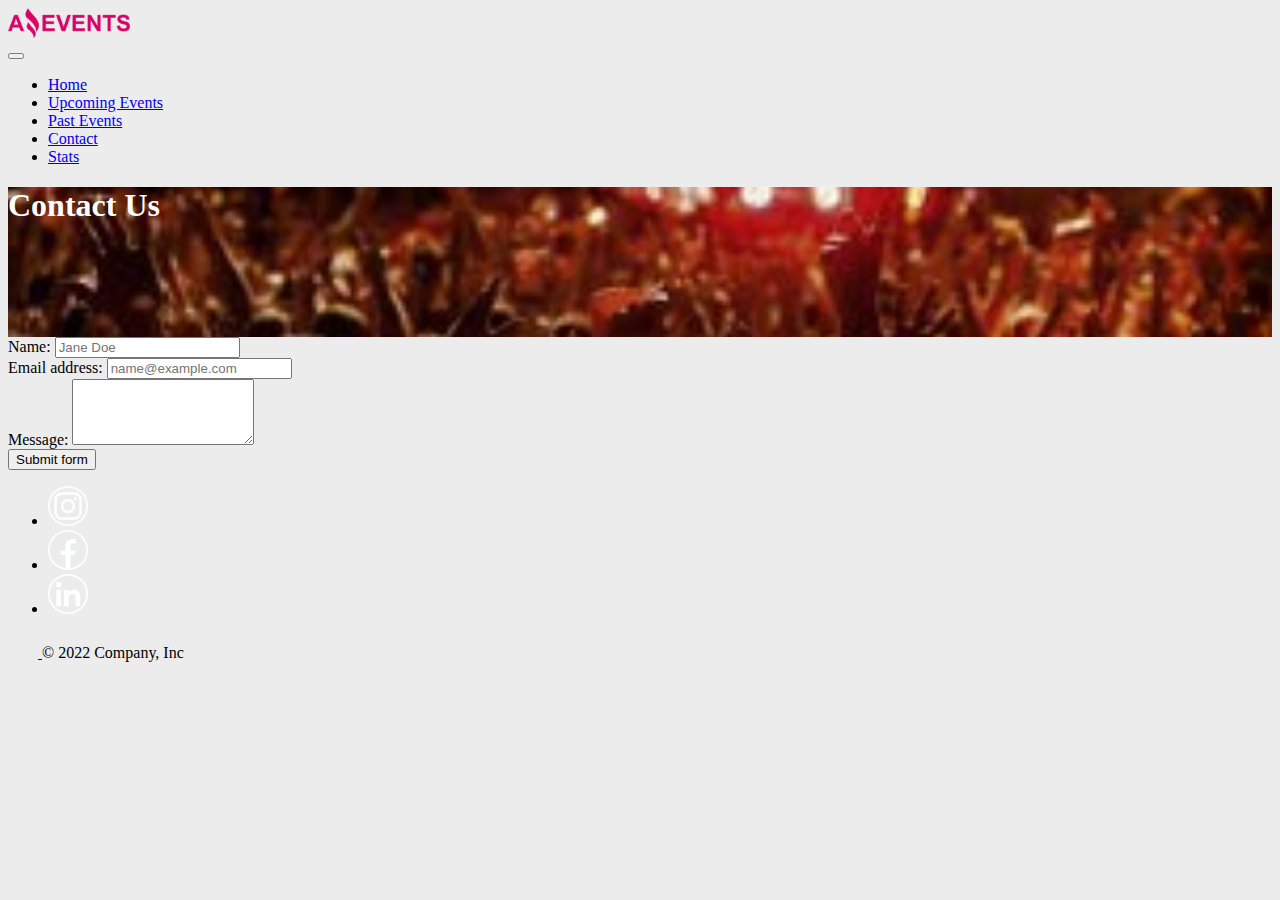
==== contact-us.html @ 03bb94b4 "se usan 6 cards;img de dif tamaños solucionado. Se comenzará a acomodar cards" ====
<!DOCTYPE html>
<html lang="en">

<head>
    <meta charset="UTF-8">
    <meta http-equiv="X-UA-Compatible" content="IE=edge">
    <meta name="viewport" content="width=device-width, initial-scale=1.0">
    <link href="https://cdn.jsdelivr.net/npm/bootstrap@5.3.0-alpha1/dist/css/bootstrap.min.css" rel="stylesheet"
        integrity="sha384-GLhlTQ8iRABdZLl6O3oVMWSktQOp6b7In1Zl3/Jr59b6EGGoI1aFkw7cmDA6j6gD" crossorigin="anonymous">
    <link rel="stylesheet" href="./assets/styles/styles.css">
    <title>Amazing Events</title>
</head>

<body>
    <!-- header: logo, nav, banner -->
    <header>
        <!-- nav, logo -->
        <nav class="navbar sticky-top navbar-expand-lg bg-body-tertiary p-3">
            <div class="container-fluid">
                <a class="navbar-brand" href="#">
                    <img class="logo-img" src="./assets/images/Logo Amazing Events.png" alt="logo-amazing-events">
                </a>
                <nav class="justify-content-end">
                    <button class="navbar-toggler" type="button" data-bs-toggle="collapse" data-bs-target="#navbarText"
                        aria-controls="navbarText" aria-expanded="false" aria-label="Toggle navigation">
                        <span class="navbar-toggler-icon"></span>
                    </button>
                    <div class="collapse navbar-collapse" id="navbarText">
                        <ul class="navbar-nav me-auto mb-2 mb-lg-0">
                            <li class="nav-item">
                                <a class="nav-link outline-primary a-nav" href="./index.html">Home</a>
                            </li>
                            <li class="nav-item">
                                <a class="nav-link outline-primary a-nav" href="./upcoming-events.html">Upcoming
                                    Events</a>
                            </li>
                            <li class="nav-item">
                                <a class="nav-link outline-primary a-nav" href="./past-events.html">Past Events</a>
                            </li>
                            <li class="nav-item">
                                <a class="nav-link outline-primary a-nav" href="#">Contact</a>
                            </li>
                            <li class="nav-item">
                                <a class="nav-link outline-primary a-nav" href="./stats.html">Stats</a>
                            </li>
                        </ul>
                    </div>
                </nav>
            </div>
        </nav>
        <!-- banner -->
        <div class="banner d-flex align-items-center justify-content-around">
            <h1 class="display-1" id="h1-banner">Contact Us</h1>
        </div>
    </header>
    <!-- main: form -->
    <main>

        <div class="container-fluid mt-3">
            <div class=>
                <form class="row d-flex justify-content-around">
                    <div class="mb-3 px-5 py-1 col-10 col-xs-12">
                        <label class="sr-only my-2" for="inlineFormInput">Name:</label>
                        <input type="text" class="form-control mb-2" id="inlineFormInput" placeholder="Jane Doe">
                    </div>
                    <div class="mb-3 px-5 py-1 col-10 col-xs-12">
                        <label for="exampleFormControlInput1" class="form-label">Email address:</label>
                        <input type="email" class="form-control" id="exampleFormControlInput1"
                            placeholder="name@example.com">
                    </div>
                    <div class="mb-3 px-5 py-1 col-10 col-xs-12">
                        <label for="exampleFormControlTextarea1" class="form-label">Message:</label>
                        <textarea class="form-control" id="exampleFormControlTextarea1" rows="4"></textarea>
                    </div>
                    <div class="mb-3 px-5 py-1 col-10 col-xs-12 d-flex justify-content-center">
                        <button class="btn btn-primary d-flex justify-content-center" type="submit">Submit form</button>
                    </div>
                </form>
            </div>
        </div>

    </main>
    <!-- footer: social left right, text "Cohort" right -->
    <footer class="d-flex flex-wrap justify-content-around align-items-center py-3 mt-4 border-top bg-dark"
        data-bs-theme="dark">
        <ul class="nav col-md-4 justify-content-start list-unstyled d-flex">
            <li class="ms-3">
                <a href="#"><img class="social-media" src="./assets/images/instagram.png" alt=""></a>
            </li>
            <li class="ms-3">
                <a href="#"><img class="social-media" src="./assets/images/facebook.png" alt=""></a>
            </li>
            <li class="ms-3">
                <a href="#"><img class="social-media" src="./assets/images/linkedin.png" alt=""></a>
            </li>
        </ul>
        <div class="col-md-4 d-flex align-items-center justify-content-end">
            <a href="/" class="mb-3 me-2 mb-md-0 text-muted text-decoration-none lh-1">
                <svg class="bi" width="30" height="24">
                    <use xlink:href="#bootstrap"></use>
                </svg>
            </a>
            <span class="mb-3 mb-md-0 text-muted">© 2022 Company, Inc</span>
        </div>
    </footer>
    <script src="https://cdn.jsdelivr.net/npm/bootstrap@5.3.0-alpha1/dist/js/bootstrap.bundle.min.js"
        integrity="sha384-w76AqPfDkMBDXo30jS1Sgez6pr3x5MlQ1ZAGC+nuZB+EYdgRZgiwxhTBTkF7CXvN"
        crossorigin="anonymous"></script>
</body>

</html>
---- assets/styles/styles.css ----
.logo-img{
    height: 30px;
}

.banner{
    background-image: url(../images/Music_Concert\ -2.jpg);
    height:150px;
    background-size:cover;
    background-repeat: no-repeat;
    background-position: center;
}

#h1-banner{
    color:white;
}

.a-nav{
    font-weight:500;
}

.a-nav:hover{
    font-weight:600;
    color:white;
    background-color: rgb(190, 40, 40);   
}

body{
    background-color:rgb(236, 236, 236);
}

/* .card-img-top{
    background-position: center;
    background-size: cover;
    max-height: 120px;
    object-fit: contain;
} */

.social-media{
    width: 40px;
}
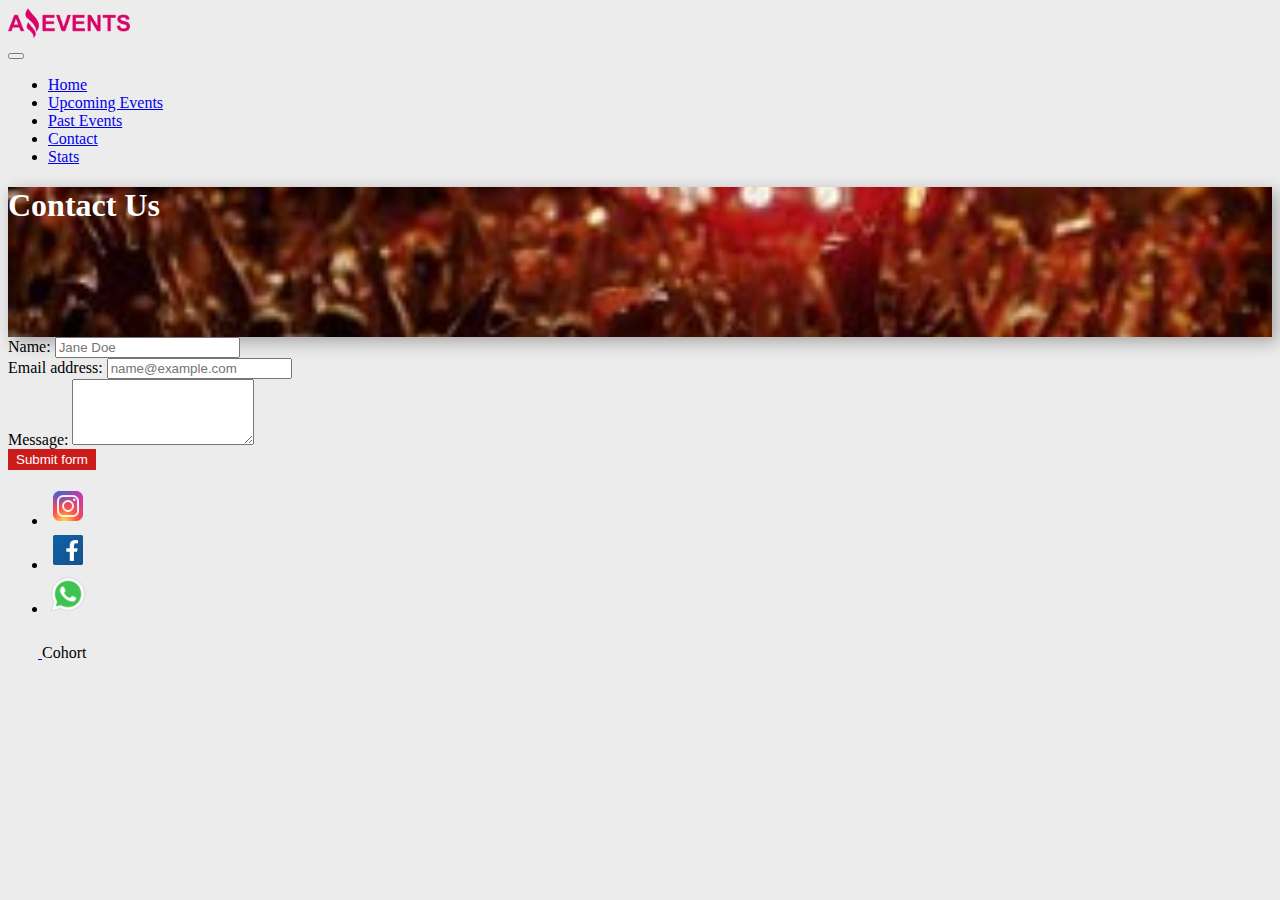
==== commit 4a272e3a: "task1 fin" ====
--- a/contact-us.html
+++ b/contact-us.html
@@ -18,7 +18,7 @@
         <nav class="navbar sticky-top navbar-expand-lg bg-body-tertiary p-3">
             <div class="container-fluid">
                 <a class="navbar-brand" href="#">
-                    <img class="logo-img" src="./assets/images/Logo Amazing Events.png" alt="logo-amazing-events">
+                    <img class="logo-img" src="./assets/images/logo.png" alt="logo-amazing-events">
                 </a>
                 <nav class="justify-content-end">
                     <button class="navbar-toggler" type="button" data-bs-toggle="collapse" data-bs-target="#navbarText"
@@ -57,7 +57,7 @@
     <main>
 
         <div class="container-fluid mt-3">
-            <div class=>
+            <div>
                 <form class="row d-flex justify-content-around">
                     <div class="mb-3 px-5 py-1 col-10 col-xs-12">
                         <label class="sr-only my-2" for="inlineFormInput">Name:</label>
@@ -85,22 +85,22 @@
         data-bs-theme="dark">
         <ul class="nav col-md-4 justify-content-start list-unstyled d-flex">
             <li class="ms-3">
-                <a href="#"><img class="social-media" src="./assets/images/instagram.png" alt=""></a>
+                <a href="#"><img class="social-media" src="./assets/images/icons8-instagram-96.png" alt="instagram"></a>
             </li>
             <li class="ms-3">
-                <a href="#"><img class="social-media" src="./assets/images/facebook.png" alt=""></a>
+                <a href="#"><img class="social-media" src="./assets/images/icons8-facebook-96.png" alt="facebook"></a>
             </li>
             <li class="ms-3">
-                <a href="#"><img class="social-media" src="./assets/images/linkedin.png" alt=""></a>
+                <a href="#"><img class="social-media" src="./assets/images/icons8-whatsapp-96.png" alt="whatsapp"></a>
             </li>
         </ul>
         <div class="col-md-4 d-flex align-items-center justify-content-end">
-            <a href="/" class="mb-3 me-2 mb-md-0 text-muted text-decoration-none lh-1">
-                <svg class="bi" width="30" height="24">
+            <a href="./index.html" class="mb-3 me-2 mb-md-0 text-muted text-decoration-none lh-1" title="footer">
+                <svg class="bi footer-size">
                     <use xlink:href="#bootstrap"></use>
                 </svg>
             </a>
-            <span class="mb-3 mb-md-0 text-muted">© 2022 Company, Inc</span>
+            <span class="mb-3 mb-md-0 text-muted">Cohort</span>
         </div>
     </footer>
     <script src="https://cdn.jsdelivr.net/npm/bootstrap@5.3.0-alpha1/dist/js/bootstrap.bundle.min.js"
--- a/assets/styles/styles.css
+++ b/assets/styles/styles.css
@@ -1,40 +1,68 @@
-.logo-img{
+.logo-img {
     height: 30px;
 }
 
-.banner{
+.banner {
     background-image: url(../images/Music_Concert\ -2.jpg);
-    height:150px;
-    background-size:cover;
+    height: 150px;
+    background-size: cover;
     background-repeat: no-repeat;
     background-position: center;
+    box-shadow:
+    inset 0 -3em 3em rgba(0, 0, 0, 0.1),
+    0.3em 0.3em 1em rgba(0, 0, 0, 0.3)
 }
 
-#h1-banner{
+#h1-banner {
+    color: white;
+}
+
+.a-nav {
+    font-weight: 500;
+}
+
+.a-nav:hover {
+    font-weight: 600;
+    color: white;
+    background-color: rgb(190, 40, 40);
+}
+
+body {
+    background-color: rgb(236, 236, 236);
+}
+
+.card-img-top {
+    box-shadow:
+        inset 0 -3em 3em rgba(0, 0, 0, 0.1),
+        0.3em 0.3em 1em rgba(0, 0, 0, 0.3)
+}
+
+.card {
+    box-shadow:
+        0 -3em 3em rgba(0, 0, 0, 0.1),
+        0.3em 0.3em 1em rgba(0, 0, 0, 0.3)
+}
+
+.card-modal{
+    max-width: 540px;
+}
+
+.social-media {
+    width: 40px;
+}
+
+.btn{
+    background-color: rgb(203, 27, 27);
+    color:white;
+    border: solid rgb(203, 27, 27) 2px;
+}
+
+.btn:hover{
+    background-color: rgb(138, 8, 8);
     color:white;
 }
 
-.a-nav{
-    font-weight:500;
-}
-
-.a-nav:hover{
-    font-weight:600;
-    color:white;
-    background-color: rgb(190, 40, 40);   
-}
-
-body{
-    background-color:rgb(236, 236, 236);
-}
-
-/* .card-img-top{
-    background-position: center;
-    background-size: cover;
-    max-height: 120px;
-    object-fit: contain;
-} */
-
-.social-media{
-    width: 40px;
-}
+.footer-size{
+    width: 30px;
+    height: 24px
+}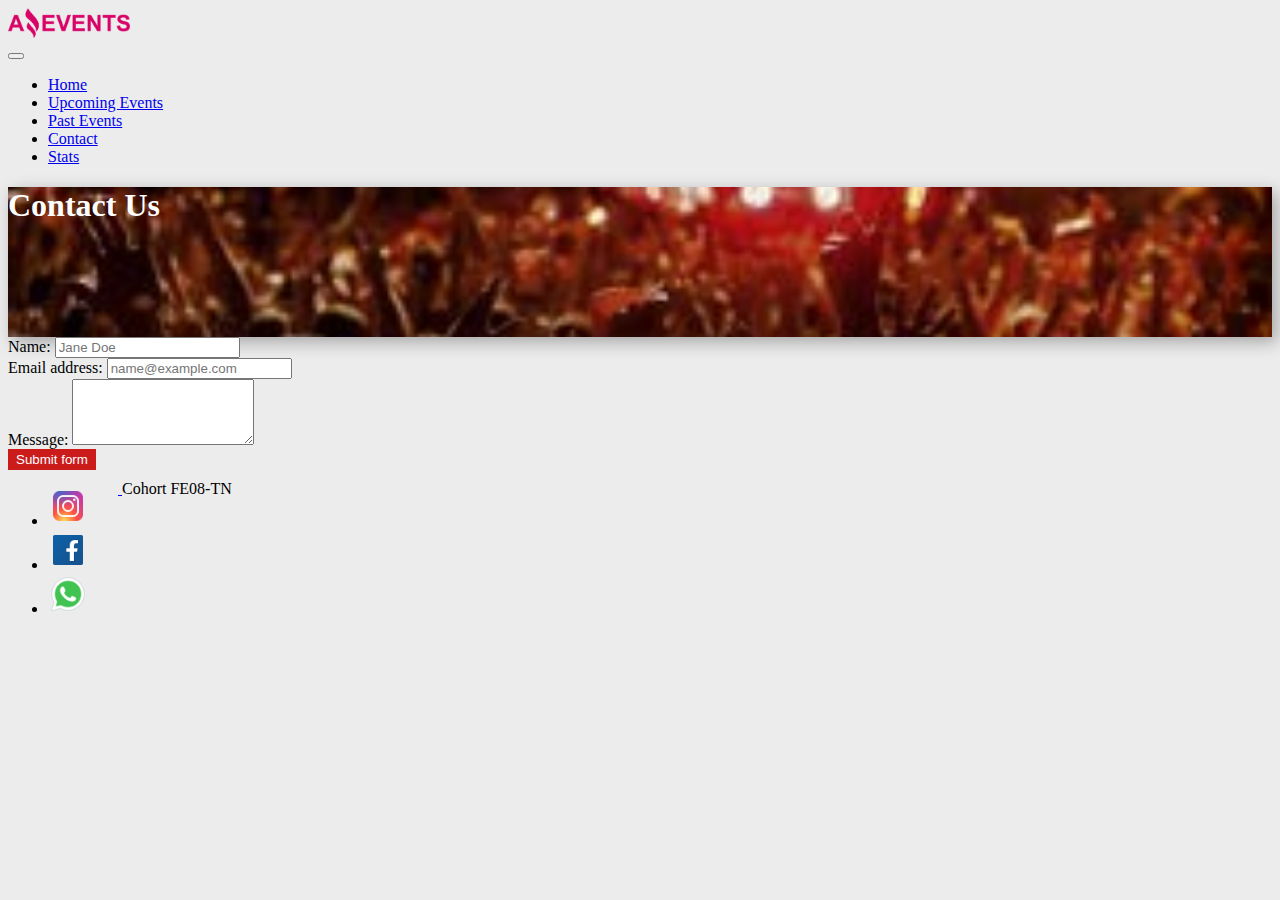
==== commit d076b2d1: "task 2 fin" ====
--- a/contact-us.html
+++ b/contact-us.html
@@ -7,6 +7,7 @@
     <meta name="viewport" content="width=device-width, initial-scale=1.0">
     <link href="https://cdn.jsdelivr.net/npm/bootstrap@5.3.0-alpha1/dist/css/bootstrap.min.css" rel="stylesheet"
         integrity="sha384-GLhlTQ8iRABdZLl6O3oVMWSktQOp6b7In1Zl3/Jr59b6EGGoI1aFkw7cmDA6j6gD" crossorigin="anonymous">
+        <link rel="shortcut icon" href="./assets/images/favicon.png" type="image/x-icon">
     <link rel="stylesheet" href="./assets/styles/styles.css">
     <title>Amazing Events</title>
 </head>
@@ -81,17 +82,17 @@
 
     </main>
     <!-- footer: social left right, text "Cohort" right -->
-    <footer class="d-flex flex-wrap justify-content-around align-items-center py-3 mt-4 border-top bg-dark"
+    <footer class="footer d-flex flex-wrap justify-content-around align-items-center py-3 mt-4 border-top bg-dark"
         data-bs-theme="dark">
         <ul class="nav col-md-4 justify-content-start list-unstyled d-flex">
             <li class="ms-3">
-                <a href="#"><img class="social-media" src="./assets/images/icons8-instagram-96.png" alt="instagram"></a>
+                <a href="https://www.instagram.com" target="blank"><img class="social-media" src="./assets/images/icons8-instagram-96.png" alt="instagram"></a>
             </li>
             <li class="ms-3">
-                <a href="#"><img class="social-media" src="./assets/images/icons8-facebook-96.png" alt="facebook"></a>
+                <a href="https://es-la.facebook.com/" target="blank"><img class="social-media" src="./assets/images/icons8-facebook-96.png" alt="facebook"></a>
             </li>
             <li class="ms-3">
-                <a href="#"><img class="social-media" src="./assets/images/icons8-whatsapp-96.png" alt="whatsapp"></a>
+                <a href="https://www.whatsapp.com/" target="blank"><img class="social-media" src="./assets/images/icons8-whatsapp-96.png" alt="whatsapp"></a>
             </li>
         </ul>
         <div class="col-md-4 d-flex align-items-center justify-content-end">
@@ -100,9 +101,10 @@
                     <use xlink:href="#bootstrap"></use>
                 </svg>
             </a>
-            <span class="mb-3 mb-md-0 text-muted">Cohort</span>
+            <span class="mb-3 mb-md-0 text-muted">Cohort FE08-TN</span>
         </div>
     </footer>
+
     <script src="https://cdn.jsdelivr.net/npm/bootstrap@5.3.0-alpha1/dist/js/bootstrap.bundle.min.js"
         integrity="sha384-w76AqPfDkMBDXo30jS1Sgez6pr3x5MlQ1ZAGC+nuZB+EYdgRZgiwxhTBTkF7CXvN"
         crossorigin="anonymous"></script>
--- a/assets/styles/styles.css
+++ b/assets/styles/styles.css
@@ -9,8 +9,8 @@
     background-repeat: no-repeat;
     background-position: center;
     box-shadow:
-    inset 0 -3em 3em rgba(0, 0, 0, 0.1),
-    0.3em 0.3em 1em rgba(0, 0, 0, 0.3)
+        inset 0 -3em 3em rgba(0, 0, 0, 0.1),
+        0.3em 0.3em 1em rgba(0, 0, 0, 0.3)
 }
 
 #h1-banner {
@@ -43,7 +43,7 @@
         0.3em 0.3em 1em rgba(0, 0, 0, 0.3)
 }
 
-.card-modal{
+.card-modal {
     max-width: 540px;
 }
 
@@ -51,18 +51,38 @@
     width: 40px;
 }
 
-.btn{
+.btn {
     background-color: rgb(203, 27, 27);
-    color:white;
+    color: white;
     border: solid rgb(203, 27, 27) 2px;
 }
 
-.btn:hover{
+.btn:hover {
     background-color: rgb(138, 8, 8);
-    color:white;
+    color: white;
 }
 
-.footer-size{
+.footer-size {
     width: 30px;
     height: 24px
+}
+
+.badge {
+    width: 35%;
+}
+
+.card-img-top {
+    height: 220px;
+}
+
+.footer{
+    display: flex;
+}
+@media only screen and (max-width: 380px) {
+    .footer {
+        display: flex;
+        flex-direction: column;
+        background-color: white;
+
+    }
 }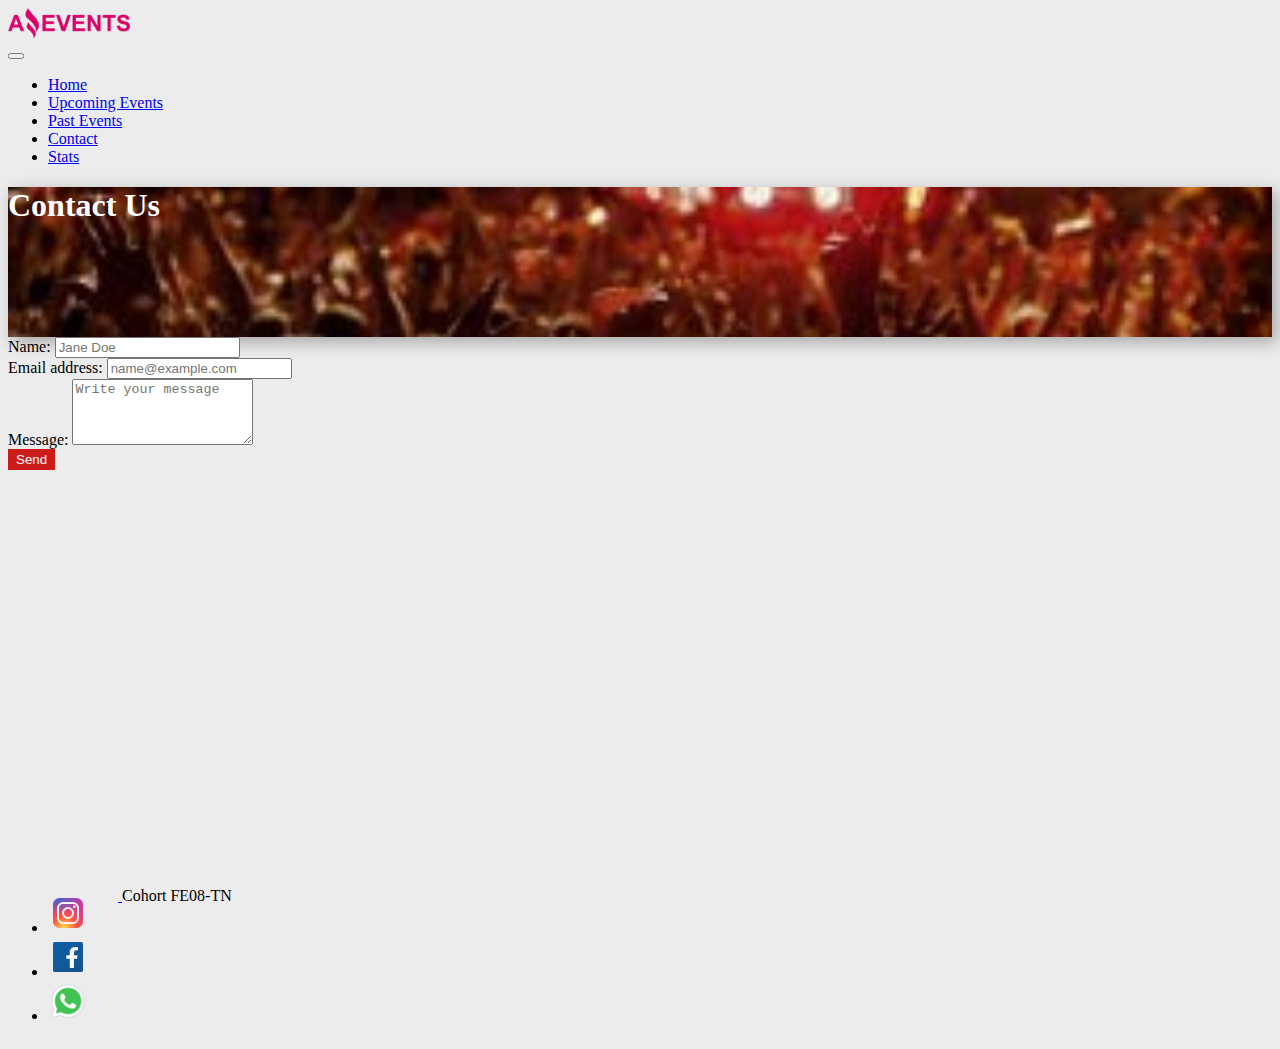
==== commit e0814dff: "correciones" ====
--- a/contact-us.html
+++ b/contact-us.html
@@ -7,7 +7,7 @@
     <meta name="viewport" content="width=device-width, initial-scale=1.0">
     <link href="https://cdn.jsdelivr.net/npm/bootstrap@5.3.0-alpha1/dist/css/bootstrap.min.css" rel="stylesheet"
         integrity="sha384-GLhlTQ8iRABdZLl6O3oVMWSktQOp6b7In1Zl3/Jr59b6EGGoI1aFkw7cmDA6j6gD" crossorigin="anonymous">
-        <link rel="shortcut icon" href="./assets/images/favicon.png" type="image/x-icon">
+    <link rel="shortcut icon" href="./assets/images/favicon.png" type="image/x-icon">
     <link rel="stylesheet" href="./assets/styles/styles.css">
     <title>Amazing Events</title>
 </head>
@@ -18,7 +18,7 @@
         <!-- nav, logo -->
         <nav class="navbar sticky-top navbar-expand-lg bg-body-tertiary p-3">
             <div class="container-fluid">
-                <a class="navbar-brand" href="#">
+                <a class="navbar-brand" href="./index.html">
                     <img class="logo-img" src="./assets/images/logo.png" alt="logo-amazing-events">
                 </a>
                 <nav class="justify-content-end">
@@ -54,45 +54,46 @@
             <h1 class="display-1" id="h1-banner">Contact Us</h1>
         </div>
     </header>
-    <!-- main: form -->
+    <!-- main -->
     <main>
-
         <div class="container-fluid mt-3">
             <div>
                 <form class="row d-flex justify-content-around">
-                    <div class="mb-3 px-5 py-1 col-10 col-xs-12">
+                    <div class="mb-3 px-5 py-1 col-xl-10 col-lg-10 col-sm-12 col-xs-12 px-0 py-1">
                         <label class="sr-only my-2" for="inlineFormInput">Name:</label>
                         <input type="text" class="form-control mb-2" id="inlineFormInput" placeholder="Jane Doe">
                     </div>
-                    <div class="mb-3 px-5 py-1 col-10 col-xs-12">
+                    <div class="mb-3 px-5 py-1 col-xl-10 col-lg-10 col-sm-12 col-xs-12 px-1 py-1">
                         <label for="exampleFormControlInput1" class="form-label">Email address:</label>
                         <input type="email" class="form-control" id="exampleFormControlInput1"
                             placeholder="name@example.com">
                     </div>
-                    <div class="mb-3 px-5 py-1 col-10 col-xs-12">
+                    <div class="mb-3 px-5 py-1 col-xl-10 col-lg-10 col-sm-12 col-xs-12 px-1 py-1">
                         <label for="exampleFormControlTextarea1" class="form-label">Message:</label>
-                        <textarea class="form-control" id="exampleFormControlTextarea1" rows="4"></textarea>
+                        <textarea class="form-control" id="exampleFormControlTextarea1" rows="4" placeholder="Write your message"></textarea>
                     </div>
                     <div class="mb-3 px-5 py-1 col-10 col-xs-12 d-flex justify-content-center">
-                        <button class="btn btn-primary d-flex justify-content-center" type="submit">Submit form</button>
+                        <button class="btn btn-primary d-flex justify-content-center" type="submit">Send</button>
                     </div>
                 </form>
             </div>
         </div>
-
     </main>
-    <!-- footer: social left right, text "Cohort" right -->
+    <!-- footer -->
     <footer class="footer d-flex flex-wrap justify-content-around align-items-center py-3 mt-4 border-top bg-dark"
         data-bs-theme="dark">
         <ul class="nav col-md-4 justify-content-start list-unstyled d-flex">
             <li class="ms-3">
-                <a href="https://www.instagram.com" target="blank"><img class="social-media" src="./assets/images/icons8-instagram-96.png" alt="instagram"></a>
+                <a href="https://www.instagram.com" target="blank"><img class="social-media"
+                        src="./assets/images/icons8-instagram-96.png" alt="instagram"></a>
             </li>
             <li class="ms-3">
-                <a href="https://es-la.facebook.com/" target="blank"><img class="social-media" src="./assets/images/icons8-facebook-96.png" alt="facebook"></a>
+                <a href="https://es-la.facebook.com/" target="blank"><img class="social-media"
+                        src="./assets/images/icons8-facebook-96.png" alt="facebook"></a>
             </li>
             <li class="ms-3">
-                <a href="https://www.whatsapp.com/" target="blank"><img class="social-media" src="./assets/images/icons8-whatsapp-96.png" alt="whatsapp"></a>
+                <a href="https://www.whatsapp.com/" target="blank"><img class="social-media"
+                        src="./assets/images/icons8-whatsapp-96.png" alt="whatsapp"></a>
             </li>
         </ul>
         <div class="col-md-4 d-flex align-items-center justify-content-end">
--- a/assets/styles/styles.css
+++ b/assets/styles/styles.css
@@ -1,3 +1,12 @@
+/* main{
+    min-height: 100vh;
+    grid-template-rows: auto 1fr auto;
+} */
+main{
+    min-height: 60vh;
+    grid-template-rows: auto 1fr auto;
+}
+
 .logo-img {
     height: 30px;
 }
@@ -85,4 +94,36 @@
         background-color: white;
 
     }
+}
+
+tr{
+    font-weight: bold;
+    width: 100px;
+}
+
+.table>:not(caption)>*>* {
+    width: 30%;
+    text-align: center;
+}
+
+.p-msg {
+    background-color: #cb1b1b;
+    padding: 5vh;
+    width: 90%;
+    border-radius: 15px;
+    text-align: center;
+    font-size: 3vh;
+    color: white;
+    font-weight: bold;
+}
+
+.goBack{
+    background-image: url('https://icons8.com/icon/39977/go-back');
+    height: 100px;
+    background-color: #cb1b1b;
+}
+
+button > a {
+    text-decoration: none;
+    color: antiquewhite;
 }